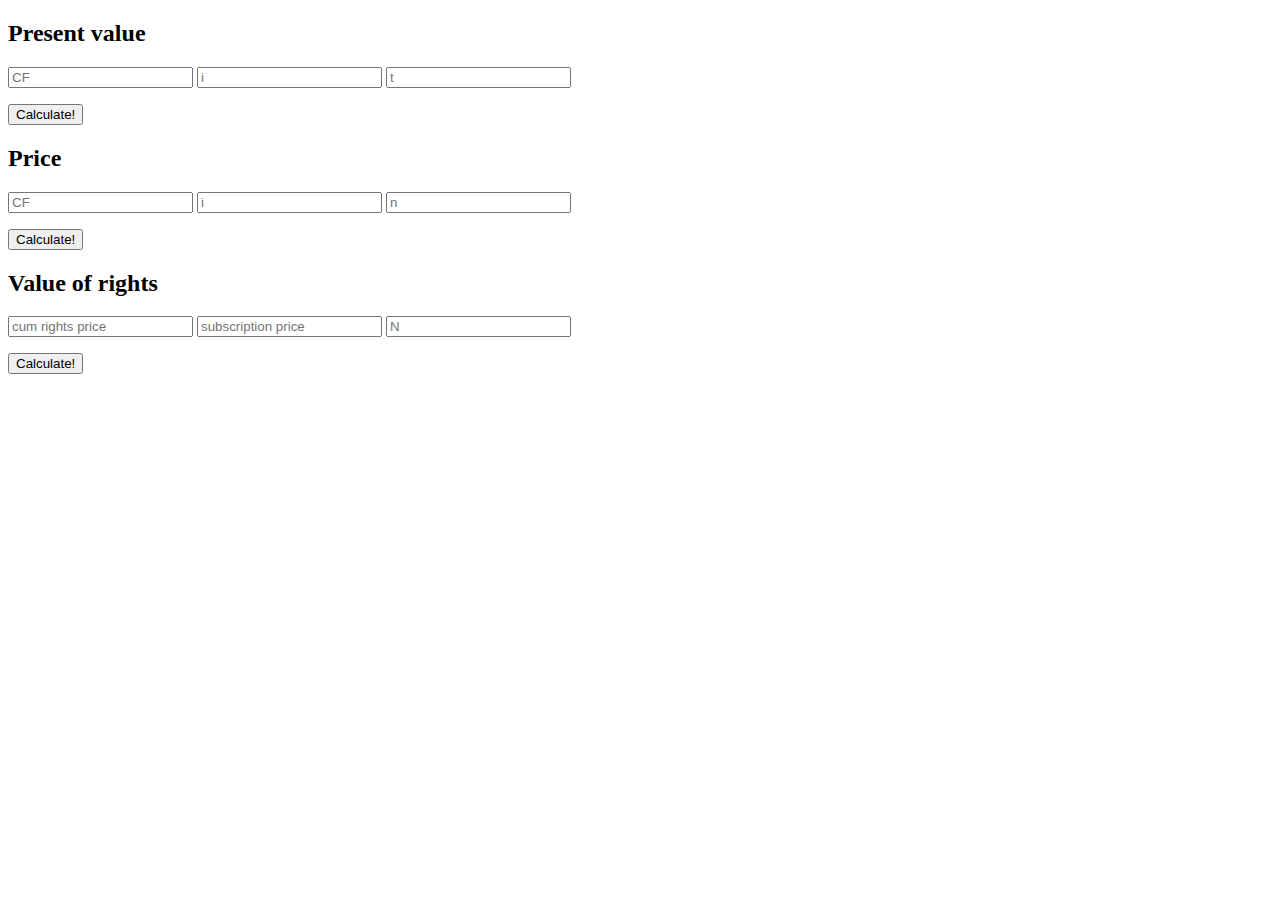
==== UNSW/20T3/1612fins/fins_calculator/index.html @ ac44fa8b "replaced excel sheet with a calculator webpage" ====
<!DOCTYPE html>
<html lang="en">

<head>
    <meta charset="UTF-8">
    <meta name="viewport" content="width=device-width, initial-scale=1.0">
    <title>Custom Calculator for FINS1612</title>
</head>

<body>
    <div class="container">
        <form name="present_value">
            <h2>Present value</h2>
            <input name="cf" type="f" step="0.001" placeholder="CF" />
            <input name="i" type="number" step="0.001" placeholder="i" />
            <input name="t" type="number" step="0.001" placeholder="t" />
            <p id="presentValueAnswer"></p>
            <button onclick="return presentValue()">Calculate!</button>
        </form>
        <form name="price_form">
            <h2>Price</h2>
            <input name="cf" type="number" step="0.001" placeholder="CF" />
            <input name="i" type="number" step="0.001" placeholder="i" />
            <input name="n" type="number" step="0.001" placeholder="n" />
            <p id="priceAnswer"></p>
            <button onclick="return price()">Calculate!</button>
        </form>
        <form name="value_right">
            <h2>Value of rights</h2>
            <input name="r" type="number" step="0.001" placeholder="cum rights price" />
            <input name="sub" type="number" step="0.001" placeholder="subscription price" />
            <input name="n" type="number" step="0.001" placeholder="N" />
            <p id="rightAnswer"></p>
            <button onclick="return right()">Calculate!</button>
        </form>
    </div>
</body>
<script src="./script.js"></script>

</html>
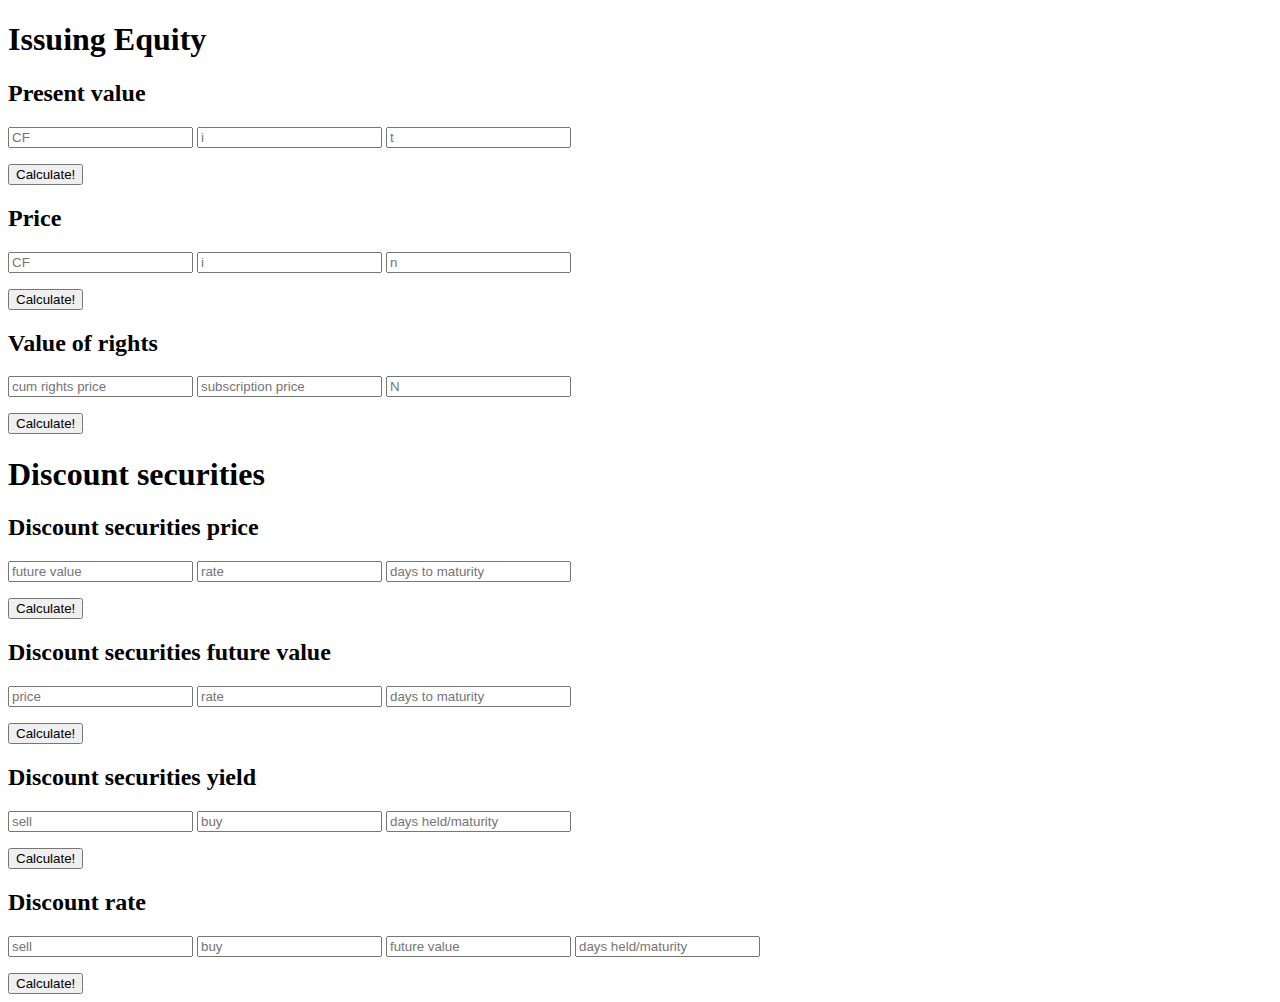
==== commit 630ae886: "adjusted some formulae and added them to script" ====
--- a/UNSW/20T3/1612fins/fins_calculator/index.html
+++ b/UNSW/20T3/1612fins/fins_calculator/index.html
@@ -9,6 +9,7 @@
 
 <body>
     <div class="container">
+        <h1>Issuing Equity</h1>
         <form name="present_value">
             <h2>Present value</h2>
             <input name="cf" type="f" step="0.001" placeholder="CF" />
@@ -17,7 +18,7 @@
             <p id="presentValueAnswer"></p>
             <button onclick="return presentValue()">Calculate!</button>
         </form>
-        <form name="price_form">
+        <form name="equity_price">
             <h2>Price</h2>
             <input name="cf" type="number" step="0.001" placeholder="CF" />
             <input name="i" type="number" step="0.001" placeholder="i" />
@@ -33,6 +34,41 @@
             <p id="rightAnswer"></p>
             <button onclick="return right()">Calculate!</button>
         </form>
+
+        <h1>Discount securities</h1>
+        <form name="discount_price">
+            <h2>Discount securities price</h2>
+            <input name="fv" type="number" step="0.001" placeholder="future value" />
+            <input name="r" type="number" step="0.001" placeholder="rate" />
+            <input name="t" type="number" step="0.001" placeholder="days to maturity" />
+            <p id="discountPriceAnswer"></p>
+            <button onclick="return discountPrice()">Calculate!</button>
+        </form>
+        <form name="discount_fv">
+            <h2>Discount securities future value</h2>
+            <input name="p" type="number" step="0.001" placeholder="price" />
+            <input name="r" type="number" step="0.001" placeholder="rate" />
+            <input name="t" type="number" step="0.001" placeholder="days to maturity" />
+            <p id="discountFvAnswer"></p>
+            <button onclick="return discountFv()">Calculate!</button>
+        </form>
+        <form name="discount_yield">
+            <h2>Discount securities yield</h2>
+            <input name="s" type="number" step="0.001" placeholder="sell" />
+            <input name="b" type="number" step="0.001" placeholder="buy" />
+            <input name="t" type="number" step="0.001" placeholder="days held/maturity" />
+            <p id="discountYieldAnswer"></p>
+            <button onclick="return discountYield()">Calculate!</button>
+        </form>
+        <form name="discount_rate">
+            <h2>Discount rate</h2>
+            <input name="s" type="number" step="0.001" placeholder="sell" />
+            <input name="b" type="number" step="0.001" placeholder="buy" />
+            <input name="fv" type="number" step="0.001" placeholder="future value" />
+            <input name="t" type="number" step="0.001" placeholder="days held/maturity" />
+            <p id="discountRateAnswer"></p>
+            <button onclick="return discountRate()">Calculate!</button>
+        </form>
     </div>
 </body>
 <script src="./script.js"></script>
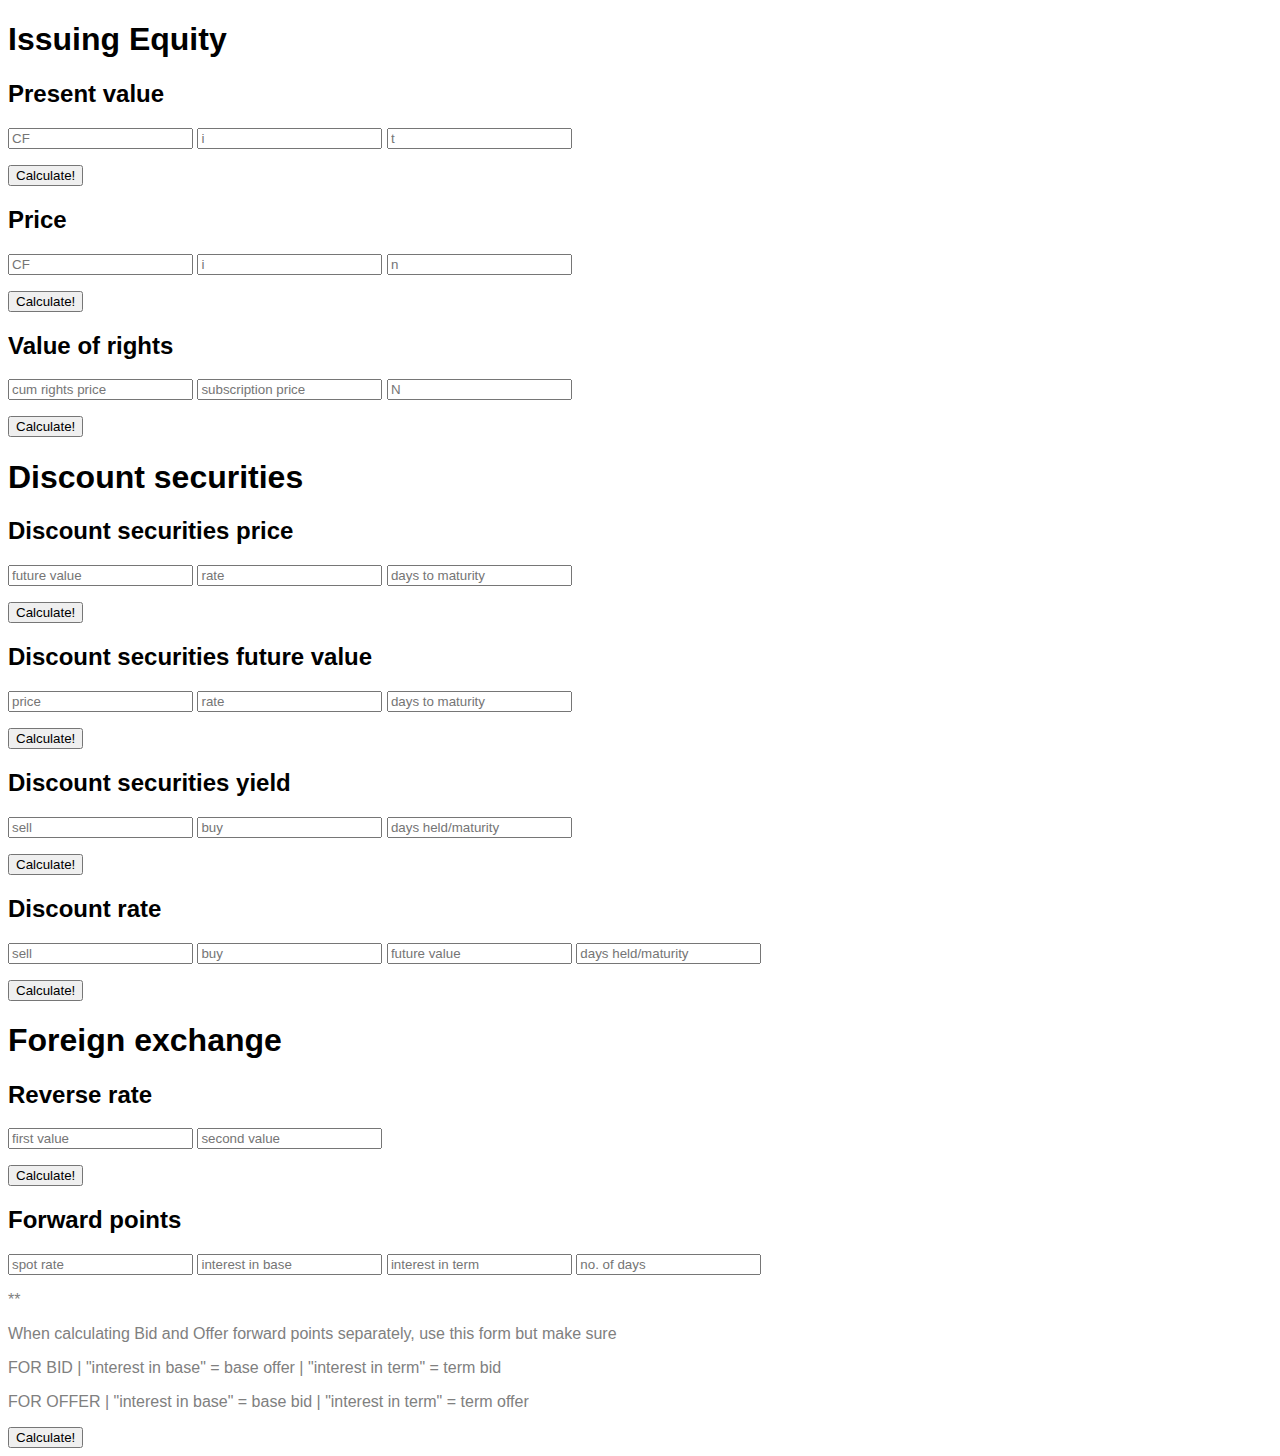
==== commit c3dbed0b: "updated few formulae and script now supports more of them" ====
--- a/UNSW/20T3/1612fins/fins_calculator/index.html
+++ b/UNSW/20T3/1612fins/fins_calculator/index.html
@@ -8,29 +8,29 @@
 </head>
 
 <body>
-    <div class="container">
+    <div class="container" style="font-family: Helvetica;">
         <h1>Issuing Equity</h1>
         <form name="present_value">
             <h2>Present value</h2>
-            <input name="cf" type="f" step="0.001" placeholder="CF" />
-            <input name="i" type="number" step="0.001" placeholder="i" />
-            <input name="t" type="number" step="0.001" placeholder="t" />
+            <input name="cf" type="f" step="0.0001" placeholder="CF" />
+            <input name="i" type="number" step="0.0001" placeholder="i" />
+            <input name="t" type="number" step="0.0001" placeholder="t" />
             <p id="presentValueAnswer"></p>
             <button onclick="return presentValue()">Calculate!</button>
         </form>
         <form name="equity_price">
             <h2>Price</h2>
-            <input name="cf" type="number" step="0.001" placeholder="CF" />
-            <input name="i" type="number" step="0.001" placeholder="i" />
-            <input name="n" type="number" step="0.001" placeholder="n" />
+            <input name="cf" type="number" step="0.0001" placeholder="CF" />
+            <input name="i" type="number" step="0.0001" placeholder="i" />
+            <input name="n" type="number" step="0.0001" placeholder="n" />
             <p id="priceAnswer"></p>
             <button onclick="return price()">Calculate!</button>
         </form>
         <form name="value_right">
             <h2>Value of rights</h2>
-            <input name="r" type="number" step="0.001" placeholder="cum rights price" />
-            <input name="sub" type="number" step="0.001" placeholder="subscription price" />
-            <input name="n" type="number" step="0.001" placeholder="N" />
+            <input name="r" type="number" step="0.0001" placeholder="cum rights price" />
+            <input name="sub" type="number" step="0.0001" placeholder="subscription price" />
+            <input name="n" type="number" step="0.0001" placeholder="N" />
             <p id="rightAnswer"></p>
             <button onclick="return right()">Calculate!</button>
         </form>
@@ -38,37 +38,61 @@
         <h1>Discount securities</h1>
         <form name="discount_price">
             <h2>Discount securities price</h2>
-            <input name="fv" type="number" step="0.001" placeholder="future value" />
-            <input name="r" type="number" step="0.001" placeholder="rate" />
-            <input name="t" type="number" step="0.001" placeholder="days to maturity" />
+            <input name="fv" type="number" step="0.0001" placeholder="future value" />
+            <input name="r" type="number" step="0.0001" placeholder="rate" />
+            <input name="t" type="number" step="0.0001" placeholder="days to maturity" />
             <p id="discountPriceAnswer"></p>
             <button onclick="return discountPrice()">Calculate!</button>
         </form>
         <form name="discount_fv">
             <h2>Discount securities future value</h2>
-            <input name="p" type="number" step="0.001" placeholder="price" />
-            <input name="r" type="number" step="0.001" placeholder="rate" />
-            <input name="t" type="number" step="0.001" placeholder="days to maturity" />
+            <input name="p" type="number" step="0.0001" placeholder="price" />
+            <input name="r" type="number" step="0.0001" placeholder="rate" />
+            <input name="t" type="number" step="0.0001" placeholder="days to maturity" />
             <p id="discountFvAnswer"></p>
             <button onclick="return discountFv()">Calculate!</button>
         </form>
         <form name="discount_yield">
             <h2>Discount securities yield</h2>
-            <input name="s" type="number" step="0.001" placeholder="sell" />
-            <input name="b" type="number" step="0.001" placeholder="buy" />
-            <input name="t" type="number" step="0.001" placeholder="days held/maturity" />
+            <input name="s" type="number" step="0.0001" placeholder="sell" />
+            <input name="b" type="number" step="0.0001" placeholder="buy" />
+            <input name="t" type="number" step="0.0001" placeholder="days held/maturity" />
             <p id="discountYieldAnswer"></p>
             <button onclick="return discountYield()">Calculate!</button>
         </form>
         <form name="discount_rate">
             <h2>Discount rate</h2>
-            <input name="s" type="number" step="0.001" placeholder="sell" />
-            <input name="b" type="number" step="0.001" placeholder="buy" />
-            <input name="fv" type="number" step="0.001" placeholder="future value" />
-            <input name="t" type="number" step="0.001" placeholder="days held/maturity" />
+            <input name="s" type="number" step="0.0001" placeholder="sell" />
+            <input name="b" type="number" step="0.0001" placeholder="buy" />
+            <input name="fv" type="number" step="0.0001" placeholder="future value" />
+            <input name="t" type="number" step="0.0001" placeholder="days held/maturity" />
             <p id="discountRateAnswer"></p>
             <button onclick="return discountRate()">Calculate!</button>
         </form>
+
+        <h1>Foreign exchange</h1>
+        <form name="forex_reverse">
+            <h2>Reverse rate</h2>
+            <input name="v1" type="number" step="0.0001" placeholder="first value" />
+            <input name="v2" type="number" step="0.0001" placeholder="second value" />
+            <p id="forexReverseAnswer"></p>
+            <button onclick="return forexReverse()">Calculate!</button>
+        </form>
+        <form name="forex_forward">
+            <h2>Forward points</h2>
+            <input name="s" type="number" step="0.0001" placeholder="spot rate" />
+            <input name="i_base" type="number" step="0.0001" placeholder="interest in base" />
+            <input name="i_term" type="number" step="0.0001" placeholder="interest in term" />
+            <input name="t" type="number" step="0.0001" placeholder="no. of days" />
+            <p style="color: gray;">**</p>
+            <p style="color: gray;">When calculating Bid and Offer forward points separately, use this form but make
+                sure</p>
+            <p style="color: gray;">FOR BID | "interest in base" = base offer | "interest in term" = term bid</p>
+            <p style="color: gray;">FOR OFFER | "interest in base" = base bid | "interest in term" = term offer</p>
+            <p id="forexForwardPoints"></p>
+            <button onclick="return forexForward()">Calculate!</button>
+        </form>
+
     </div>
 </body>
 <script src="./script.js"></script>
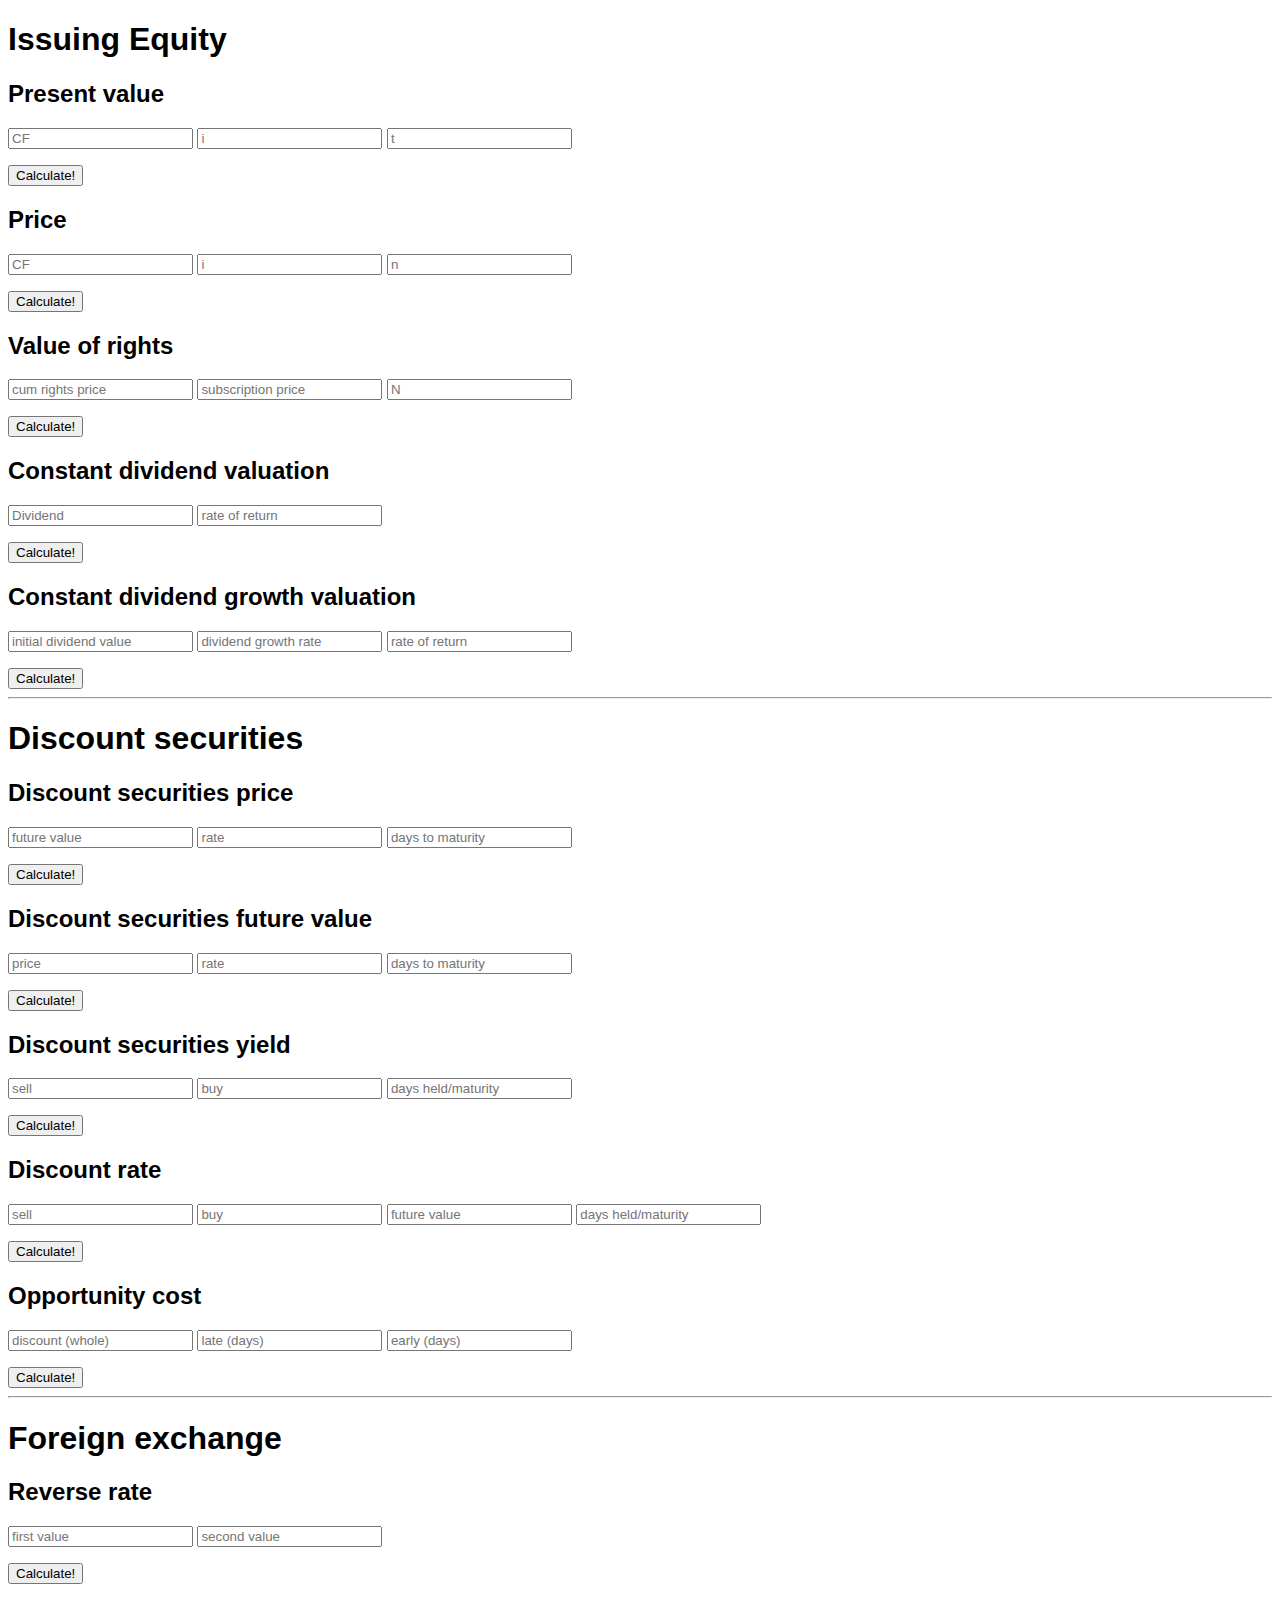
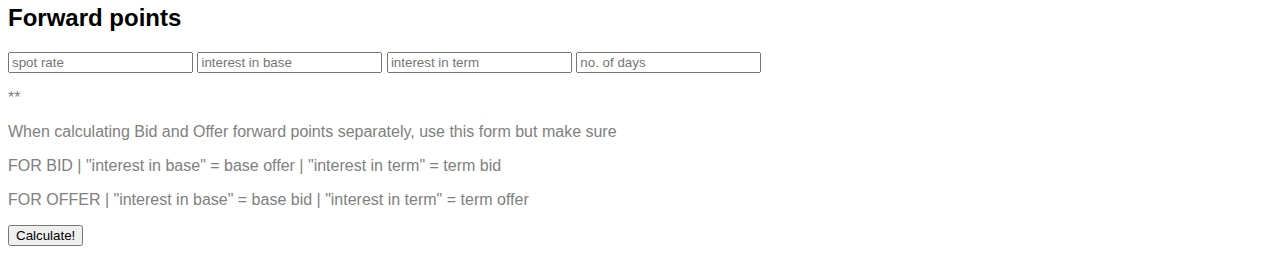
==== commit 7e46175e: "script now supports constant dividend growth valuations, opportunity cost," ====
--- a/UNSW/20T3/1612fins/fins_calculator/index.html
+++ b/UNSW/20T3/1612fins/fins_calculator/index.html
@@ -34,6 +34,22 @@
             <p id="rightAnswer"></p>
             <button onclick="return right()">Calculate!</button>
         </form>
+        <form name="constant_dividend">
+            <h2>Constant dividend valuation</h2>
+            <input name="d" type="number" step="0.0001" placeholder="Dividend" />
+            <input name="r" type="number" step="0.0001" placeholder="rate of return" />
+            <p id="constantDividendAnswer"></p>
+            <button onclick="return constantDividend()">Calculate!</button>
+        </form>
+        <form name="constant_dividend_growth">
+            <h2>Constant dividend growth valuation</h2>
+            <input name="d" type="number" step="0.0001" placeholder="initial dividend value" />
+            <input name="g" type="number" step="0.0001" placeholder="dividend growth rate" />
+            <input name="r" type="number" step="0.0001" placeholder="rate of return" />
+            <p id="constantDividendGrowthAnswer"></p>
+            <button onclick="return constantDividendGrowth()">Calculate!</button>
+        </form>
+        <hr />
 
         <h1>Discount securities</h1>
         <form name="discount_price">
@@ -69,6 +85,15 @@
             <p id="discountRateAnswer"></p>
             <button onclick="return discountRate()">Calculate!</button>
         </form>
+        <form name="opportunity_cost">
+            <h2>Opportunity cost</h2>
+            <input name="d" type="number" step="0.0001" placeholder="discount (whole)" />
+            <input name="l" type="number" step="0.0001" placeholder="late (days)" />
+            <input name="e" type="number" step="0.0001" placeholder="early (days)" />
+            <p id="opportunityCostAnswer"></p>
+            <button onclick="return opportunityCost()">Calculate!</button>
+        </form>
+        <hr />
 
         <h1>Foreign exchange</h1>
         <form name="forex_reverse">
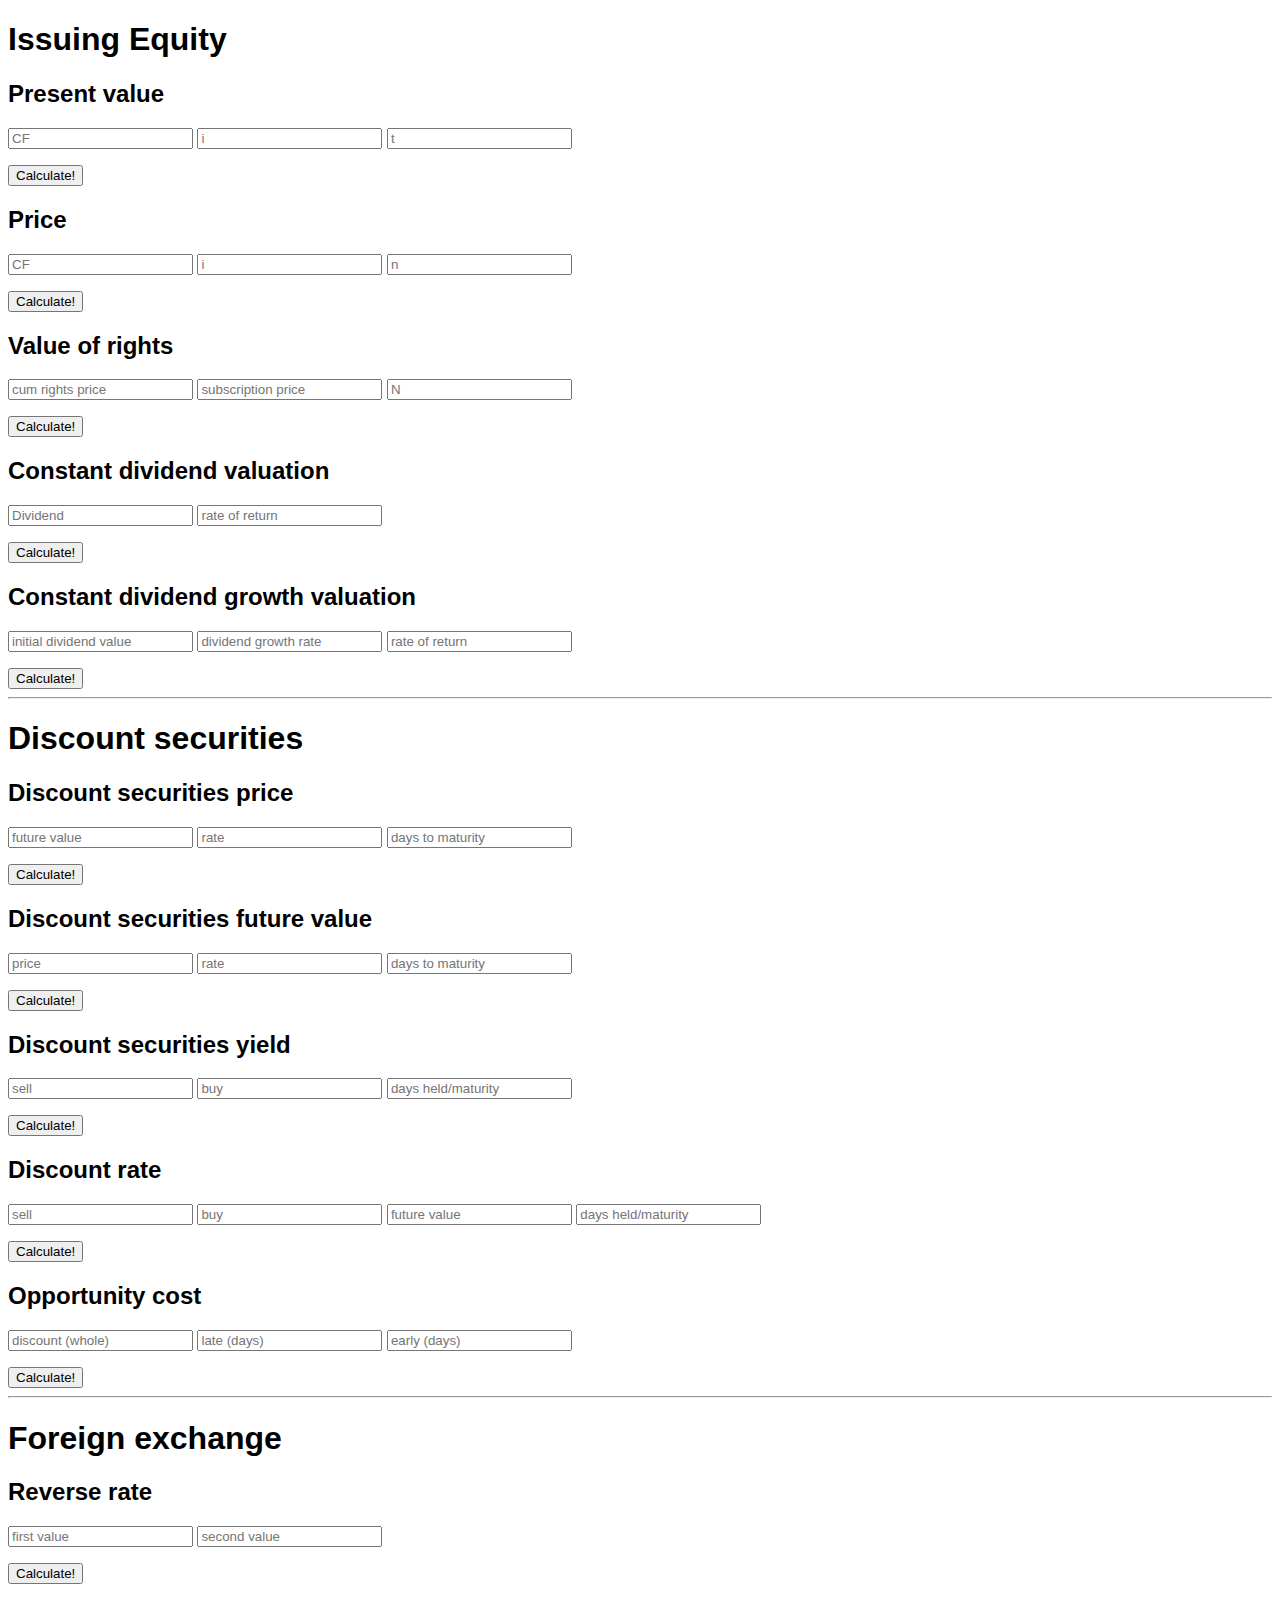
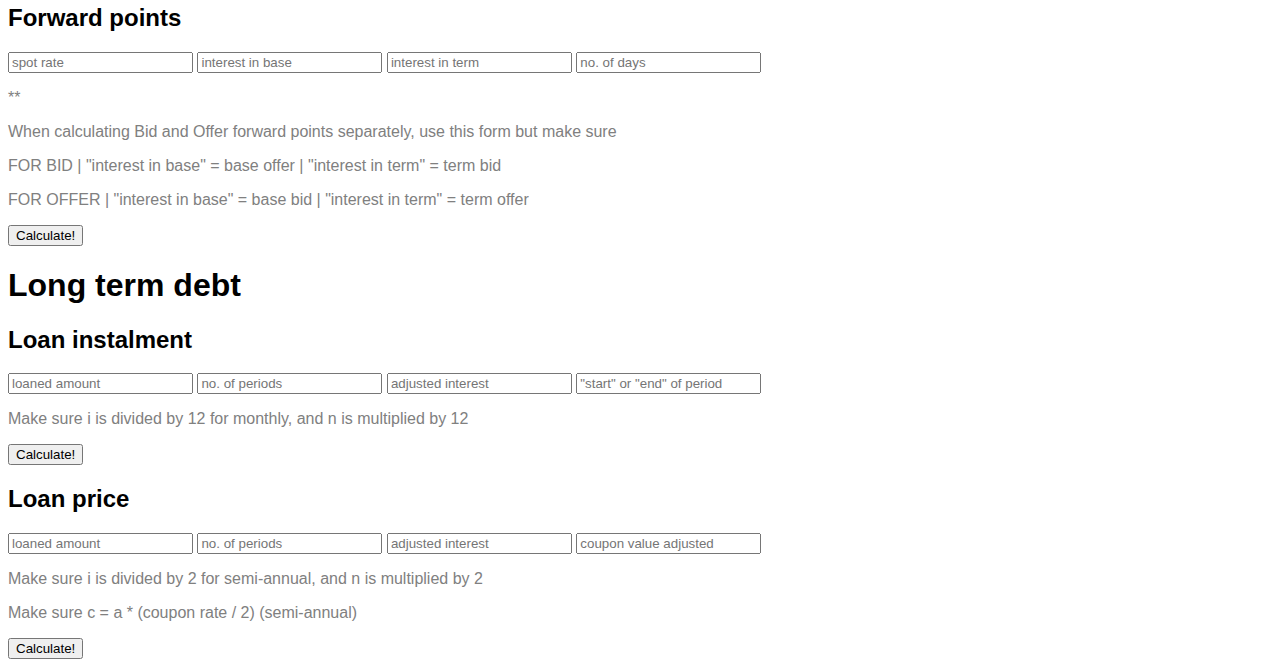
==== commit e9af8a22: "added more formulae to script and finished options notes" ====
--- a/UNSW/20T3/1612fins/fins_calculator/index.html
+++ b/UNSW/20T3/1612fins/fins_calculator/index.html
@@ -12,40 +12,40 @@
         <h1>Issuing Equity</h1>
         <form name="present_value">
             <h2>Present value</h2>
-            <input name="cf" type="f" step="0.0001" placeholder="CF" />
-            <input name="i" type="number" step="0.0001" placeholder="i" />
-            <input name="t" type="number" step="0.0001" placeholder="t" />
+            <input name="cf" type="f" step="0.000001" placeholder="CF" />
+            <input name="i" type="number" step="0.000001" placeholder="i" />
+            <input name="t" type="number" step="0.000001" placeholder="t" />
             <p id="presentValueAnswer"></p>
             <button onclick="return presentValue()">Calculate!</button>
         </form>
         <form name="equity_price">
             <h2>Price</h2>
-            <input name="cf" type="number" step="0.0001" placeholder="CF" />
-            <input name="i" type="number" step="0.0001" placeholder="i" />
-            <input name="n" type="number" step="0.0001" placeholder="n" />
+            <input name="cf" type="number" step="0.000001" placeholder="CF" />
+            <input name="i" type="number" step="0.000001" placeholder="i" />
+            <input name="n" type="number" step="0.000001" placeholder="n" />
             <p id="priceAnswer"></p>
             <button onclick="return price()">Calculate!</button>
         </form>
         <form name="value_right">
             <h2>Value of rights</h2>
-            <input name="r" type="number" step="0.0001" placeholder="cum rights price" />
-            <input name="sub" type="number" step="0.0001" placeholder="subscription price" />
-            <input name="n" type="number" step="0.0001" placeholder="N" />
+            <input name="r" type="number" step="0.000001" placeholder="cum rights price" />
+            <input name="sub" type="number" step="0.000001" placeholder="subscription price" />
+            <input name="n" type="number" step="0.000001" placeholder="N" />
             <p id="rightAnswer"></p>
             <button onclick="return right()">Calculate!</button>
         </form>
         <form name="constant_dividend">
             <h2>Constant dividend valuation</h2>
-            <input name="d" type="number" step="0.0001" placeholder="Dividend" />
-            <input name="r" type="number" step="0.0001" placeholder="rate of return" />
+            <input name="d" type="number" step="0.000001" placeholder="Dividend" />
+            <input name="r" type="number" step="0.000001" placeholder="rate of return" />
             <p id="constantDividendAnswer"></p>
             <button onclick="return constantDividend()">Calculate!</button>
         </form>
         <form name="constant_dividend_growth">
             <h2>Constant dividend growth valuation</h2>
-            <input name="d" type="number" step="0.0001" placeholder="initial dividend value" />
-            <input name="g" type="number" step="0.0001" placeholder="dividend growth rate" />
-            <input name="r" type="number" step="0.0001" placeholder="rate of return" />
+            <input name="d" type="number" step="0.000001" placeholder="initial dividend value" />
+            <input name="g" type="number" step="0.000001" placeholder="dividend growth rate" />
+            <input name="r" type="number" step="0.000001" placeholder="rate of return" />
             <p id="constantDividendGrowthAnswer"></p>
             <button onclick="return constantDividendGrowth()">Calculate!</button>
         </form>
@@ -54,42 +54,42 @@
         <h1>Discount securities</h1>
         <form name="discount_price">
             <h2>Discount securities price</h2>
-            <input name="fv" type="number" step="0.0001" placeholder="future value" />
-            <input name="r" type="number" step="0.0001" placeholder="rate" />
-            <input name="t" type="number" step="0.0001" placeholder="days to maturity" />
+            <input name="fv" type="number" step="0.000001" placeholder="future value" />
+            <input name="r" type="number" step="0.000001" placeholder="rate" />
+            <input name="t" type="number" step="0.000001" placeholder="days to maturity" />
             <p id="discountPriceAnswer"></p>
             <button onclick="return discountPrice()">Calculate!</button>
         </form>
         <form name="discount_fv">
             <h2>Discount securities future value</h2>
-            <input name="p" type="number" step="0.0001" placeholder="price" />
-            <input name="r" type="number" step="0.0001" placeholder="rate" />
-            <input name="t" type="number" step="0.0001" placeholder="days to maturity" />
+            <input name="p" type="number" step="0.000001" placeholder="price" />
+            <input name="r" type="number" step="0.000001" placeholder="rate" />
+            <input name="t" type="number" step="0.000001" placeholder="days to maturity" />
             <p id="discountFvAnswer"></p>
             <button onclick="return discountFv()">Calculate!</button>
         </form>
         <form name="discount_yield">
             <h2>Discount securities yield</h2>
-            <input name="s" type="number" step="0.0001" placeholder="sell" />
-            <input name="b" type="number" step="0.0001" placeholder="buy" />
-            <input name="t" type="number" step="0.0001" placeholder="days held/maturity" />
+            <input name="s" type="number" step="0.000001" placeholder="sell" />
+            <input name="b" type="number" step="0.000001" placeholder="buy" />
+            <input name="t" type="number" step="0.000001" placeholder="days held/maturity" />
             <p id="discountYieldAnswer"></p>
             <button onclick="return discountYield()">Calculate!</button>
         </form>
         <form name="discount_rate">
             <h2>Discount rate</h2>
-            <input name="s" type="number" step="0.0001" placeholder="sell" />
-            <input name="b" type="number" step="0.0001" placeholder="buy" />
-            <input name="fv" type="number" step="0.0001" placeholder="future value" />
-            <input name="t" type="number" step="0.0001" placeholder="days held/maturity" />
+            <input name="s" type="number" step="0.000001" placeholder="sell" />
+            <input name="b" type="number" step="0.000001" placeholder="buy" />
+            <input name="fv" type="number" step="0.000001" placeholder="future value" />
+            <input name="t" type="number" step="0.000001" placeholder="days held/maturity" />
             <p id="discountRateAnswer"></p>
             <button onclick="return discountRate()">Calculate!</button>
         </form>
         <form name="opportunity_cost">
             <h2>Opportunity cost</h2>
-            <input name="d" type="number" step="0.0001" placeholder="discount (whole)" />
-            <input name="l" type="number" step="0.0001" placeholder="late (days)" />
-            <input name="e" type="number" step="0.0001" placeholder="early (days)" />
+            <input name="d" type="number" step="0.000001" placeholder="discount (whole)" />
+            <input name="l" type="number" step="0.000001" placeholder="late (days)" />
+            <input name="e" type="number" step="0.000001" placeholder="early (days)" />
             <p id="opportunityCostAnswer"></p>
             <button onclick="return opportunityCost()">Calculate!</button>
         </form>
@@ -98,17 +98,17 @@
         <h1>Foreign exchange</h1>
         <form name="forex_reverse">
             <h2>Reverse rate</h2>
-            <input name="v1" type="number" step="0.0001" placeholder="first value" />
-            <input name="v2" type="number" step="0.0001" placeholder="second value" />
+            <input name="v1" type="number" step="0.000001" placeholder="first value" />
+            <input name="v2" type="number" step="0.000001" placeholder="second value" />
             <p id="forexReverseAnswer"></p>
             <button onclick="return forexReverse()">Calculate!</button>
         </form>
         <form name="forex_forward">
             <h2>Forward points</h2>
-            <input name="s" type="number" step="0.0001" placeholder="spot rate" />
-            <input name="i_base" type="number" step="0.0001" placeholder="interest in base" />
-            <input name="i_term" type="number" step="0.0001" placeholder="interest in term" />
-            <input name="t" type="number" step="0.0001" placeholder="no. of days" />
+            <input name="s" type="number" step="0.000001" placeholder="spot rate" />
+            <input name="i_base" type="number" step="0.000001" placeholder="interest in base" />
+            <input name="i_term" type="number" step="0.000001" placeholder="interest in term" />
+            <input name="t" type="number" step="0.000001" placeholder="no. of days" />
             <p style="color: gray;">**</p>
             <p style="color: gray;">When calculating Bid and Offer forward points separately, use this form but make
                 sure</p>
@@ -118,6 +118,29 @@
             <button onclick="return forexForward()">Calculate!</button>
         </form>
 
+        <h1>Long term debt</h1>
+        <form name="loan_instalment">
+            <h2>Loan instalment</h2>
+            <input name="a" type="number" step="0.000001" placeholder="loaned amount" />
+            <input name="n" type="number" step="0.0000001" placeholder="no. of periods" />
+            <input name="i" type="number" step="0.0000001" placeholder="adjusted interest" />
+            <input name="ann" type="text" placeholder='"start" or "end" of period' />
+            <p style="color: gray;">Make sure i is divided by 12 for monthly, and n is multiplied by 12</p>
+            <p id="loanInstalmentAnswer"></p>
+            <button onclick="return loanInstalment()">Calculate!</button>
+        </form>
+        <form name="loan_price">
+            <h2>Loan price</h2>
+            <input name="a" type="number" step="0.000001" placeholder="loaned amount" />
+            <input name="n" type="number" step="0.0000001" placeholder="no. of periods" />
+            <input name="i" type="number" step="0.0000001" placeholder="adjusted interest" />
+            <input name="c" type="number" step="0.0000001" placeholder="coupon value adjusted" />
+            <p style="color: gray;">Make sure i is divided by 2 for semi-annual, and n is multiplied by 2</p>
+            <p style="color: gray;">Make sure c = a * (coupon rate / 2) (semi-annual)</p>
+            <p id="loanPriceAnswer"></p>
+            <button onclick="return loanPrice()">Calculate!</button>
+        </form>
+
     </div>
 </body>
 <script src="./script.js"></script>
